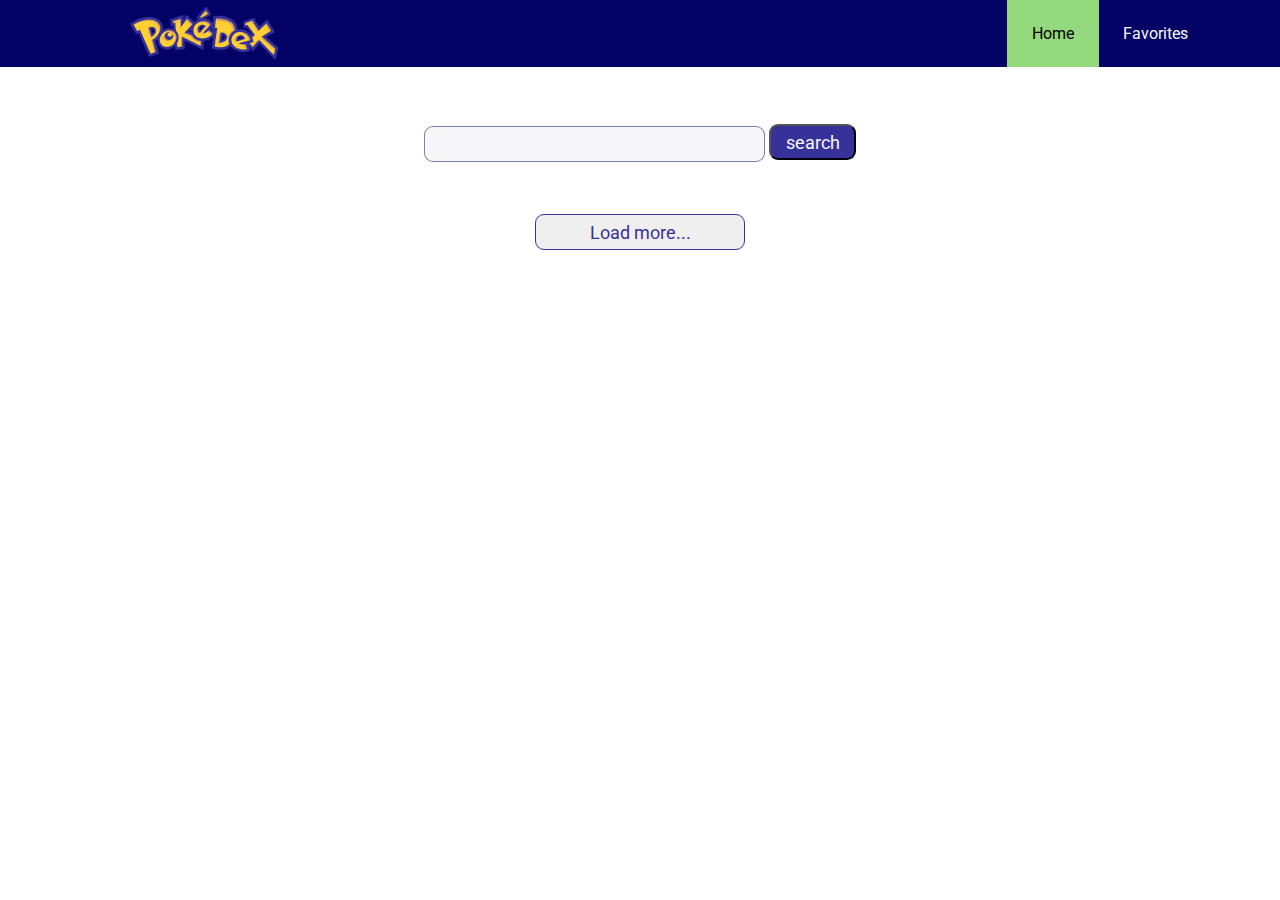
==== index.html @ 8098b009 "pokedex with most bonuses" ====
<!DOCTYPE html>
<html lang="en">
  <head>
    <meta charset="UTF-8" />
    <meta http-equiv="X-UA-Compatible" content="IE=edge" />
    <meta name="viewport" content="width=device-width, initial-scale=1.0" />
    <title>Pokedex</title>
    <link rel="stylesheet" href="./style.css" />
    <link rel="preconnect" href="https://fonts.googleapis.com" />
    <link rel="preconnect" href="https://fonts.gstatic.com" crossorigin />
    <link
      href="https://fonts.googleapis.com/css2?family=Roboto:ital,wght@0,100;0,300;0,400;0,500;0,700;0,900;1,100;1,300;1,400;1,500;1,700;1,900&display=swap"
      rel="stylesheet"
    />
  </head>
  <body id="homepage">
    <div class="container">
      <nav>
        <div class="navdiv">
          <img src="/assets/image 4.png" class="logo" />
          <div class="links">
            <a href="/index.html" class="home-button">Home</a>
            <a href="/favorites.html" class="favorites-webpage">Favorites</a>
            <div class="empty-box"></div>
          </div>
          <img src="/assets/mobile-menu.svg" alt="" class="menu-button">
        </div>
      </nav>
      <div class="searchform">
        <form class="search" id="search-form">
          <input type="search" class="searchbox" id="search-input"/>
          <button type="submit" class="search-button" id="search-button">search</button>
        </form>
      </div>
      <div id="pokegrid"></div>
      <div class="load-more">
        <button type="submit" id="load-button">Load more...</button>
      </div>
    </div>
    <div id="myModal" class="modal"></div>
    <script type="module" src="./main.js"></script>
  </body>
</html>
---- style.css ----
* {
  box-sizing: border-box;
  margin: 0;
  padding: 0;
}
.container {
  display: flex;
  flex-direction: column;
  align-items: center;
  gap: 26px;
  width: 100vw;
  height: 100vh;
}
nav {
  height: 67px;
  width: 100vw;
  position: sticky;
}
.navdiv {
  display: flex;
  height: 100%;
  width: 100%;
  background: #020166;
  align-items: center;
  justify-content: space-between;
}
.logo {
  height: 54px;
  margin-left: 10%;
}
.links {
  display: flex;
}
.home-button {
  width: 92px;
  height: 67px;
  background: #94d97e;
  font-family: "Roboto";
  font-style: normal;
  font-weight: 400;
  font-size: 16px;
  line-height: 19px;
  text-align: center;
  padding: 24px;
  color: #000000;
  text-decoration: none;
  /* margin-left: 70%; */
  
}
.favorites-webpage {
  width: 114px;
  height: 67px;
  font-family: "Roboto";
  font-style: normal;
  font-weight: 400;
  font-size: 16px;
  line-height: 19px;
  color: #f7f7f9;
  padding: 24px;
  text-decoration: none;
  display: flex;
  justify-self: flex-end;
}
.empty-box {
  max-width: 106px;
  padding: 33.5px;
}
.menu-button {
  display: none;
}
.searchform {
  margin-top: 31px;
  /* margin-bottom: 26px; */
}
.search {
  width: 100%;
  height: 100%;
}
.searchbox {
  width: 341px;
  height: 36px;
  background: #f7f7f9;
  border: 1px solid rgba(2, 1, 102, 0.5);
  border-radius: 9px;
}
.search-button {
  width: 87px;
  height: 36px;
  background: #373299;
  border-radius: 9px;
  font-family: "Roboto";
  font-style: normal;
  font-weight: 400;
  font-size: 18px;
  line-height: 21px;
  color: #f7f7f9;
}
#pokegrid {
  display: flex;
  flex-wrap: wrap;
  max-width: 1070.24px;
  /* height: 848px; */
  gap: 27px;
  justify-content: center;
  align-items: center;
}
.square {
  width: 240px;
  height: 240px;
  background: #f7f7f9;
  border-radius: 9px;
  display: flex;
  flex-direction: column;
  justify-content: space-between;
  align-items: center;
  padding: 7px;
}
.poke-image {
  height: 150px;
}
.poke-name {
  font-family: "Roboto";
  font-style: normal;
  font-weight: 400;
  font-size: 22px;
  line-height: 26px;
  color: #373299;
}
.remove {
  display: flex;
  order: -1;
  align-self: flex-end;
}
.load-more {
  width: 210px;
  height: 36px;
}
#load-button {
  height: 100%;
  width: 100%;
  border: 1px solid #373299;
  border-radius: 9px;
  font-family: "Roboto";
  font-style: normal;
  font-weight: 400;
  font-size: 18px;
  line-height: 21px;
  color: #373299;
}
.fave-grid {
  display: flex;
  flex-direction: row;
  flex-wrap: wrap;
  max-width: 1070.24px;
  gap: 27px;
  justify-content: center;
  align-items: center;
  padding-top: 50px;
}
/* The Modal (background) */
.modal {
  display: none; /* Hidden by default */
  position: fixed; /* Stay in place */
  z-index: 1; /* Sit on top */
  left: 0;
  top: 0;
  width: 100%; /* Full width */
  height: 100%; /* Full height */
  overflow: auto; /* Enable scroll if needed */
  background-color: rgb(0, 0, 0); /* Fallback color */
  background-color: rgba(0, 0, 0, 0.4); /* Black w/ opacity */
}
/* Modal Content/Box */
.modal-content {
  background-color: #fefefe;
  display: flex;
  align-items: center;
  margin: 15% auto; /* 15% from the top and centered */
  padding: 13px 22px 10px 14px;
  border: 1px solid #888;
  max-width: 700px;
  min-height: 342px;
  width: 50%;
  filter: drop-shadow(2px 2px 4px rgba(0, 0, 0, 0.15));
}
.poke-card {
  display: flex;
  flex-direction: column;
  align-items: center;
  height: 100%;
}
.poke-index {
  align-self: flex-start;
  justify-self: flex-start;
  font-family: "Roboto";
  font-style: normal;
  font-weight: 400;
  font-size: 22px;
  line-height: 26px;
  color: #373299;
}
.poke-image-modal {
  height: 180px;
}
.poke-name-modal {
  font-family: "Roboto";
  font-style: normal;
  font-weight: 400;
  font-size: 32px;
  line-height: 38px;
  color: #373299;
}
.poke-types {
  display: flex;
  justify-content: space-around;
}
.type {
  width: 100px;
  height: 35px;
  border-radius: 9px;
  text-align: center;
  font-family: "Roboto";
  font-style: normal;
  font-weight: 400;
  font-size: 22px;
  line-height: 26px;
  color: #f7f7f9;
  padding: 5px;
  margin: 8px 4px;
}
.divider {
  border: 1px solid #d7d7d7;
  height: 246px;
  margin: 0px 37px;
}
.info-div {
  display: flex;
  flex-direction: column;
  gap: 20px;
}
.description-title {
  font-family: "Roboto";
  font-style: normal;
  font-weight: 500;
  font-size: 22px;
  line-height: 26px;
  color: #373299;
  margin-bottom: 9px;
}
.desc {
  font-family: "Roboto";
  font-style: normal;
  font-weight: 400;
  font-size: 18px;
  line-height: 21px;
  color: #020166;
  max-width: 349px;
  display: flex;
  flex-direction: column;
  margin-bottom: 20px;
}
.stats-title {
  font-family: "Roboto";
  font-style: normal;
  font-weight: 500;
  font-size: 22px;
  line-height: 26px;
  color: #373299;
}
.stat-content {
  display: flex;
  flex-direction: column;
  flex-wrap: wrap;
  min-height: 67px;
  height: 10vh;
}
.stat {
  font-family: "Roboto";
  font-style: normal;
  font-weight: 400;
  font-size: 18px;
  line-height: 21px;
  color: #020166;
}
.like-button {
  align-self: flex-start;
}
.Normal {
  background: #a8a77a;
}
.Fire {
  background: #ee8130;
}
.Water {
  background: #6390f0;
}
.Electric {
  background: #f7d02c;
}
.Grass {
  background: #7ac74c;
}
.Ice {
  background: #96d9d6;
}
.Fighting {
  background: #c22e28;
}
.Poison {
  background: #a33ea1;
}
.Ground {
  background: #e2bf65;
}
.Flying {
  background: #a98ff3;
}
.Psychic {
  background: #f95587;
}
.Bug {
  background: #a6b91a;
}
.Rock {
  background: #b6a136;
}
.Ghost {
  background: #735797;
}
.Dragon {
  background: #6f35fc;
}
.Dark {
  background: #705746;
}
.Steel {
  background: #b7b7ce;
}
.Fairy {
  background: #d685ad;
}

/* The Close Button */
.close {
  color: #aaa;
  float: right;
  font-size: 28px;
  font-weight: bold;
}

.close:hover,
.close:focus {
  color: black;
  text-decoration: none;
  cursor: pointer;
}

@media screen and (max-width:480px) {
  #pokegrid {
    flex-direction: column;
    width: 100%;
  }
  .links {
    display: none;
  }
  .navdiv {
    justify-content: center;
  }
  .logo {
    margin-left: auto;
  }
  .searchbox {
    width: 200px;
  }
  .menu-button {
    display: block;
    margin-left: auto;
  }
  .modal-content {
    flex-direction: column;
    gap: 20px;
    align-content: center;
    justify-content: center;
    padding: 20px;
  }
  .info-div {
    gap: 20px;
    align-content: center;
    justify-content: center;
    text-align: center;
  }
  .stat-content {
    flex-wrap: nowrap;
    align-content: center;
  }
  .divider {
    margin: 0;
    max-width: 245px;
    width: 90%;
    height: 0;
  }
  .fave-grid {
    flex-direction: column;
    width: 100%;
  }
}
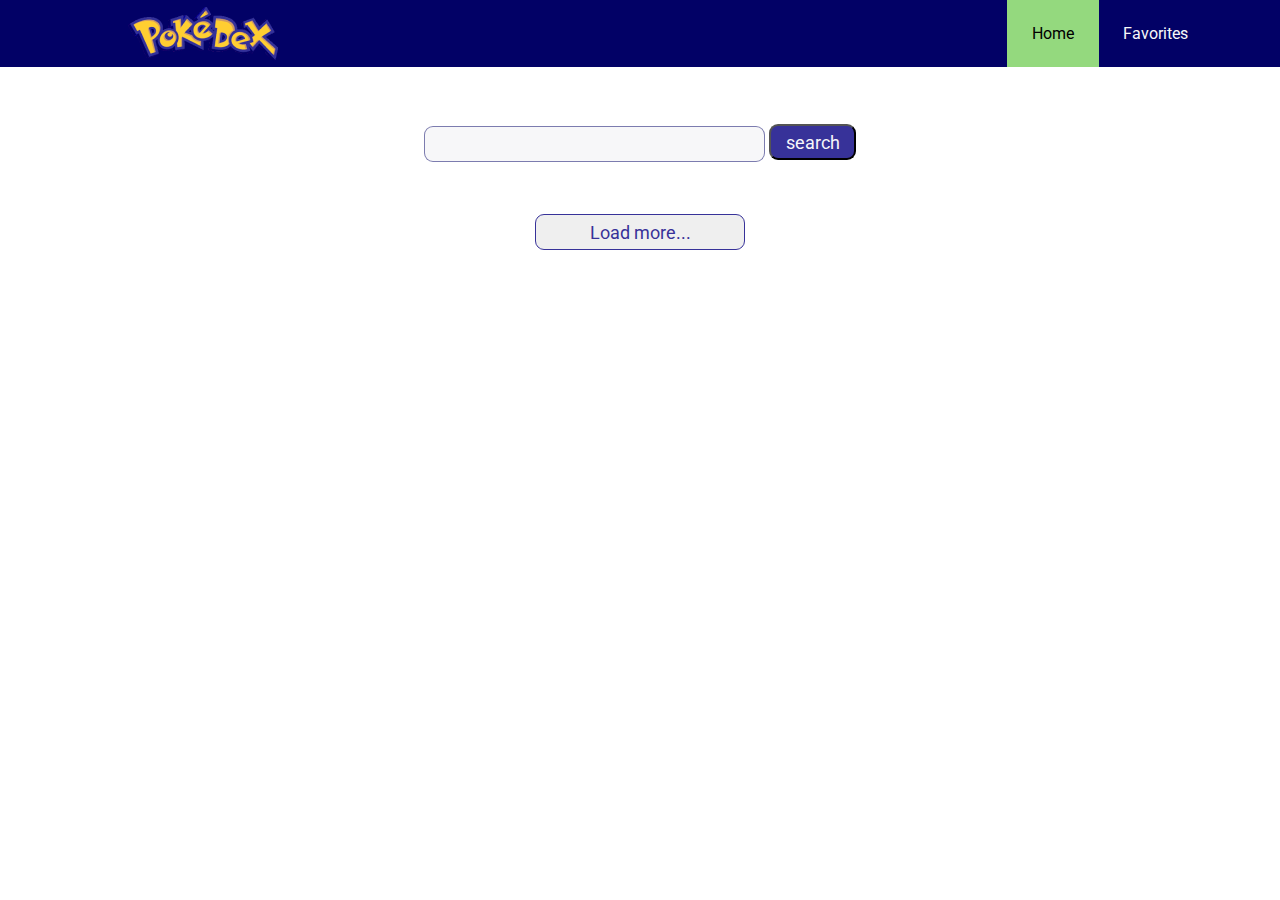
==== commit f029595f: "hopefuly fixed mising icons" ====
--- a/index.html
+++ b/index.html
@@ -17,13 +17,13 @@
     <div class="container">
       <nav>
         <div class="navdiv">
-          <img src="/assets/image 4.png" class="logo" />
+          <img src="./assets/image 4.png" class="logo" />
           <div class="links">
             <a href="/index.html" class="home-button">Home</a>
             <a href="/favorites.html" class="favorites-webpage">Favorites</a>
             <div class="empty-box"></div>
           </div>
-          <img src="/assets/mobile-menu.svg" alt="" class="menu-button">
+          <img src="./assets/mobile-menu.svg" alt="" class="menu-button">
         </div>
       </nav>
       <div class="searchform">
